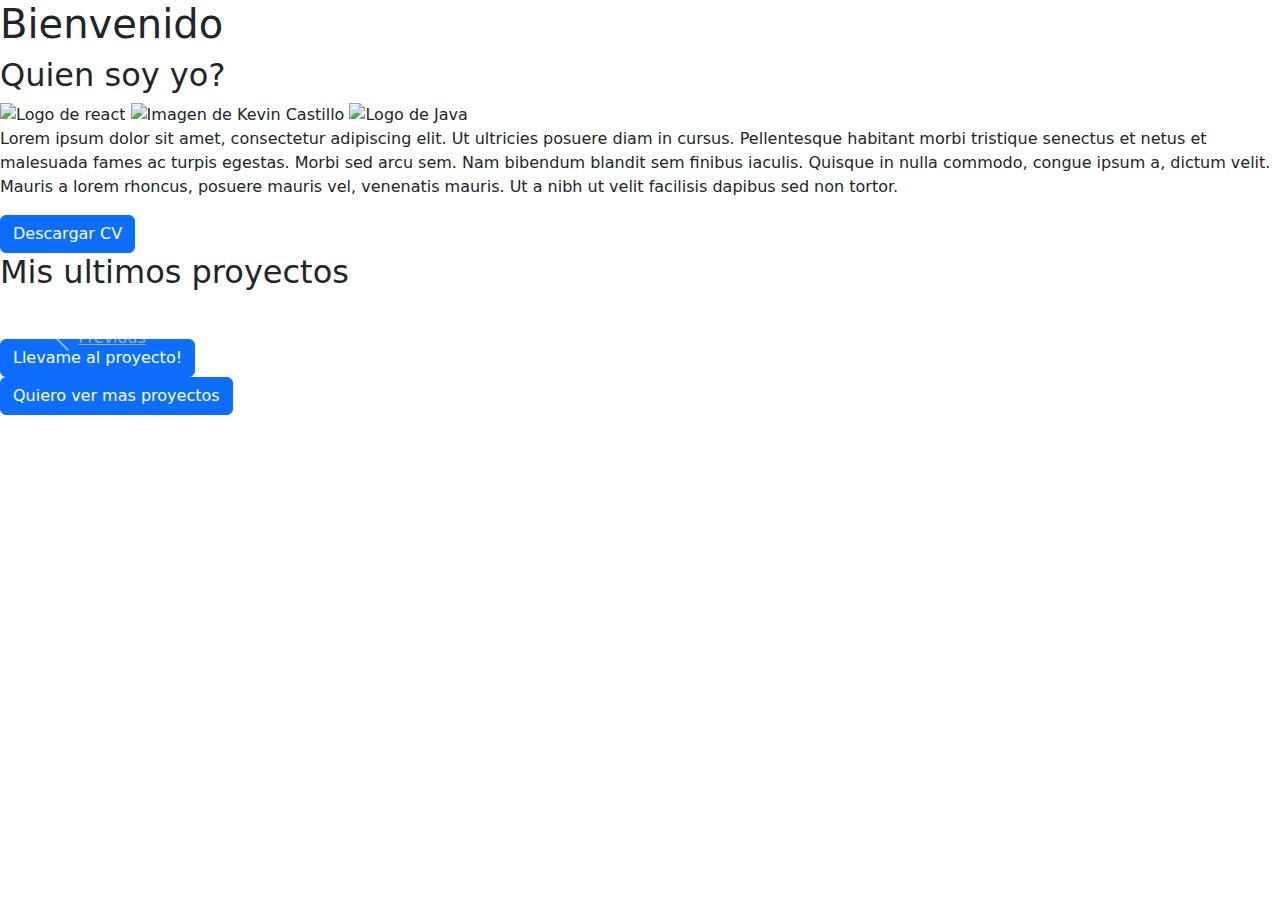
==== src/main/resources/templates/index.html @ 9e72e195 "version 1.0 todo contactos" ====
<!DOCTYPE html>
<html xmlns:th="http://thymeleaf.org" name="viewport" content="width=device-width, initial-scale=1.0">
<head>
	<meta charset="UTF-8">
	<title>
		Bienvenido! - Kevin Castillo
	</title>

	<link href="https://cdn.jsdelivr.net/npm/bootstrap@5.3.3/dist/css/bootstrap.min.css" rel="stylesheet"
	      integrity="sha384-QWTKZyjpPEjISv5WaRU9OFeRpok6YctnYmDr5pNlyT2bRjXh0JMhjY6hW+ALEwIH" crossorigin="anonymous">
	<link href="https://bootswatch.com/5/lux/bootstrap.min.css" rel="stylesheet"/>
	<link rel="stylesheet" href="styles/index.css">
	<link rel="stylesheet" href="styles/footer.css">
	<link rel="stylesheet" href="styles/navbar.css">
</head>
<body>
<!-- Insertar el navbar -->
<div th:replace="~{base/navbar :: navbar}"></div>

<div class="main-container">
	<h1>Bienvenido</h1>
	<div class="presentation-container">
		<div class="welcome-container">
			<div class="welcome-body">
				<h2 class="welcome-body-title">Quien soy yo?</h2>
				<div class="welcome-body-description">
					<div class="photo-container">
						<img class="photo-presentation" src="images/react.png" alt="Logo de react">
						<img class="photo-presentation" src="images/fotoPerfilPrincipal.jpg" alt="Imagen de Kevin Castillo"/>
						<img class="photo-presentation" src="images/java.png" alt="Logo de Java">
					</div>
					<p class="welcome-body-text">
						Lorem ipsum dolor sit amet, consectetur adipiscing elit. Ut ultricies posuere diam in cursus.
						Pellentesque habitant morbi tristique senectus et netus et malesuada fames ac turpis egestas. Morbi
						sed arcu sem. Nam bibendum blandit sem finibus iaculis. Quisque in nulla commodo, congue ipsum a,
						dictum velit. Mauris a lorem rhoncus, posuere mauris vel, venenatis mauris. Ut a nibh ut velit
						facilisis dapibus sed non tortor.

					</p>
					<a href="https://kevincastillocvesp.tiiny.site/" target="_blank" class="btn btn-primary more-proyects-btn">Descargar CV</a>
				</div>
			</div>
		</div>
		<div class="carousel-container">
			<h2>Mis ultimos proyectos</h2>
			<div id="carouselExampleControls" class="carousel slide" data-ride="carousel">
				<div class="carousel-inner">
					<div th:each="project, iterStat:${projects}" style="width: 24rem;"
					     th:class="'card carousel-item' + (${iterStat.index} == 0 ? ' active' : '')">
						<img class="card-img-top" th:src="${project.urlImage}" th:alt="'Imagen del proyecto ' + ${project.name}"/>
						<div class="card-body">
							<h5 class="card-title" th:text="${project.name}"></h5>
							<p class="card-text" th:text="${project.description}"></p>
							<a th:href="${project.urlProject}" target="_blank" class="btn btn-primary">Llevame al proyecto!</a>
						</div>
					</div>
				</div>
				<a class="carousel-control-prev" href="#carouselExampleControls" role="button" data-slide="prev">
					<span class="carousel-control-prev-icon" aria-hidden="true"></span>
					<span class="sr-only">Previous</span>
				</a>
				<a class="carousel-control-next" href="#carouselExampleControls" role="button" data-slide="next">
					<span class="carousel-control-next-icon" aria-hidden="true"></span>
					<span class="sr-only">Next</span>
				</a>
			</div>
			<a href="/projects" class="btn btn-primary more-proyects-btn">Quiero ver mas proyectos</a>
		</div>
	</div>
</div>

<!-- Insertar el navbar -->
<div th:replace="~{base/footer :: footer}"></div>


<!-- Bootstrap JS and dependencies -->
<script src="https://code.jquery.com/jquery-3.2.1.slim.min.js"
        integrity="sha384-KJ3o2DKtIkvYIK3UENzmM7KCkRr/rE9/Qpg6aAZGJwFDMVNA/GpGFF93hXpG5KkN"
        crossorigin="anonymous"></script>
<script src="https://cdn.jsdelivr.net/npm/popper.js@1.12.9/dist/umd/popper.min.js"
        integrity="sha384-ApNbgh9B+Y1QKtv3Rn7W3mgPxhU9K/ScQsAP7hUibX39j7fakFPskvXusvfa0b4Q"
        crossorigin="anonymous"></script>
<script src="https://cdn.jsdelivr.net/npm/bootstrap@4.0.0/dist/js/bootstrap.min.js"
        integrity="sha384-JZR6Spejh4U02d8jOt6vLEHfe/JQGiRRSQQxSfFWpi1MquVdAyjUar5+76PVCmYl"
        crossorigin="anonymous"></script>
</body>
</html>
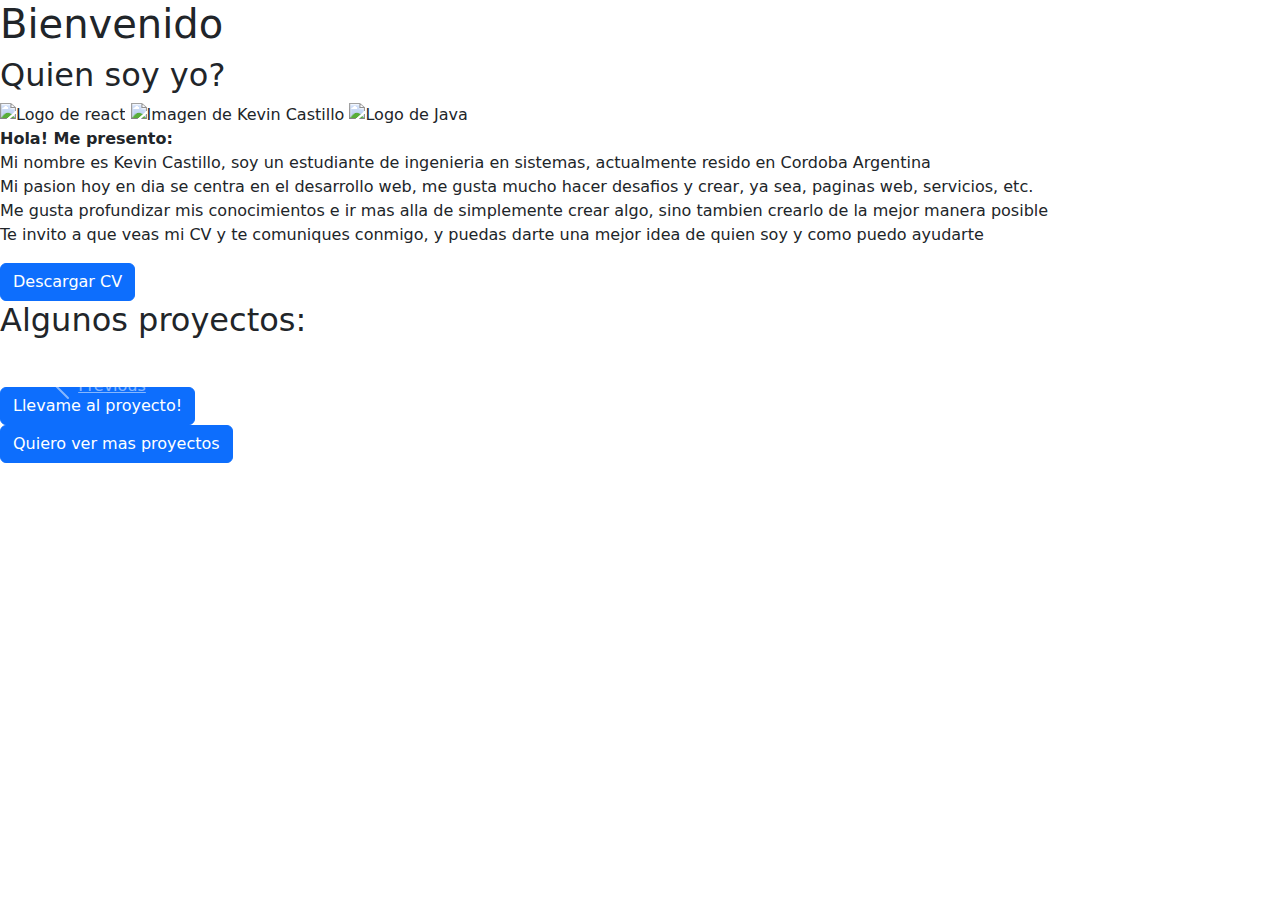
==== commit f4b82d32: "version 1.1 todo logica contactos" ====
--- a/src/main/resources/templates/index.html
+++ b/src/main/resources/templates/index.html
@@ -9,6 +9,7 @@
 	<link href="https://cdn.jsdelivr.net/npm/bootstrap@5.3.3/dist/css/bootstrap.min.css" rel="stylesheet"
 	      integrity="sha384-QWTKZyjpPEjISv5WaRU9OFeRpok6YctnYmDr5pNlyT2bRjXh0JMhjY6hW+ALEwIH" crossorigin="anonymous">
 	<link href="https://bootswatch.com/5/lux/bootstrap.min.css" rel="stylesheet"/>
+	<link rel="stylesheet" href="styles/general.css">
 	<link rel="stylesheet" href="styles/index.css">
 	<link rel="stylesheet" href="styles/footer.css">
 	<link rel="stylesheet" href="styles/navbar.css">
@@ -30,19 +31,23 @@
 						<img class="photo-presentation" src="images/java.png" alt="Logo de Java">
 					</div>
 					<p class="welcome-body-text">
-						Lorem ipsum dolor sit amet, consectetur adipiscing elit. Ut ultricies posuere diam in cursus.
-						Pellentesque habitant morbi tristique senectus et netus et malesuada fames ac turpis egestas. Morbi
-						sed arcu sem. Nam bibendum blandit sem finibus iaculis. Quisque in nulla commodo, congue ipsum a,
-						dictum velit. Mauris a lorem rhoncus, posuere mauris vel, venenatis mauris. Ut a nibh ut velit
-						facilisis dapibus sed non tortor.
-
+						<strong>Hola! Me presento:</strong> <br/>
+						Mi nombre es Kevin Castillo, soy un estudiante de ingenieria en sistemas, actualmente resido
+						en Cordoba Argentina <br/>
+						Mi pasion hoy en dia se centra en el desarrollo web, me gusta mucho hacer desafios y crear,
+						ya sea, paginas web, servicios, etc. <br/>
+						Me gusta profundizar mis conocimientos e ir mas alla
+						de simplemente
+						crear algo, sino tambien crearlo de la mejor manera posible <br/>
+						Te invito a que veas mi CV y te comuniques conmigo, y puedas darte una mejor idea de quien
+						soy y como puedo ayudarte
 					</p>
 					<a href="https://kevincastillocvesp.tiiny.site/" target="_blank" class="btn btn-primary more-proyects-btn">Descargar CV</a>
 				</div>
 			</div>
 		</div>
 		<div class="carousel-container">
-			<h2>Mis ultimos proyectos</h2>
+			<h2>Algunos proyectos:</h2>
 			<div id="carouselExampleControls" class="carousel slide" data-ride="carousel">
 				<div class="carousel-inner">
 					<div th:each="project, iterStat:${projects}" style="width: 24rem;"
@@ -69,7 +74,7 @@
 	</div>
 </div>
 
-<!-- Insertar el navbar -->
+<!-- Insertar el footer -->
 <div th:replace="~{base/footer :: footer}"></div>
 
 
